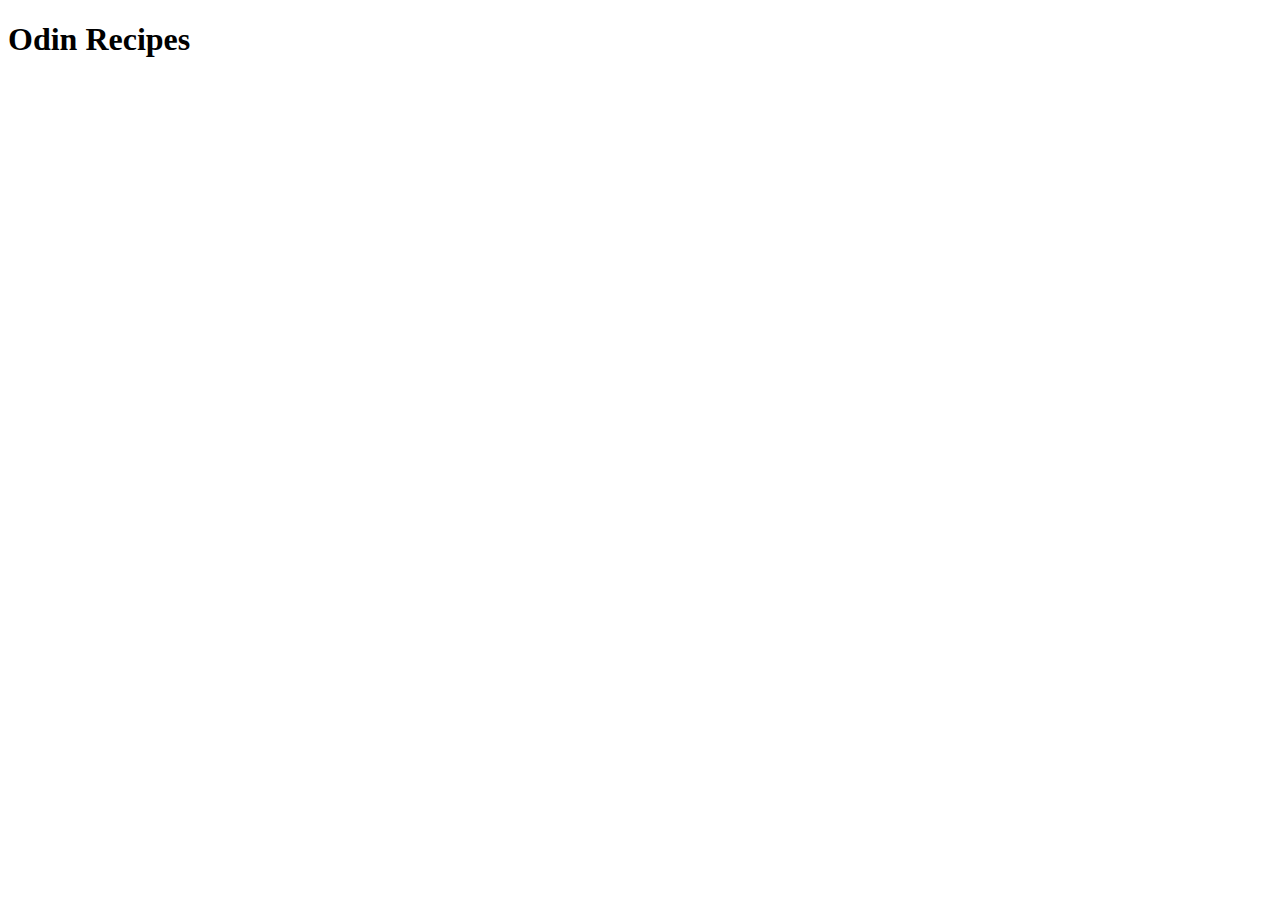
==== index.html @ e1da412a "creat index.html and boilerplate" ====
<!DOCTYPE html>
<html lang="en">
<head>
    <meta charset="UTF-8">
    <meta http-equiv="X-UA-Compatible" content="IE=edge">
    <meta name="viewport" content="width=device-width, initial-scale=1.0">
    <title>Odin Recipes</title>
</head>
<body>
    <h1>Odin Recipes</h1>
</body>
</html>
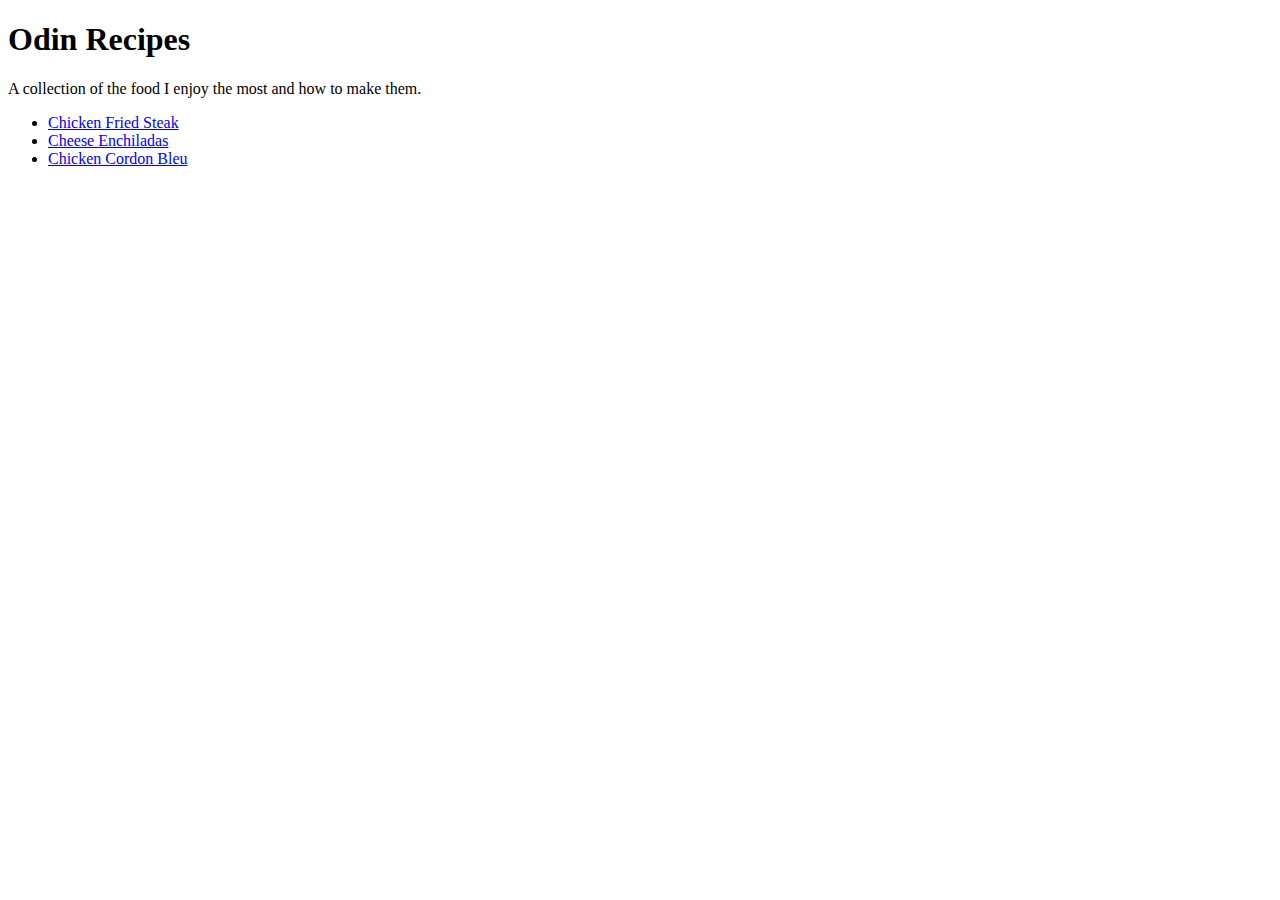
==== commit 10c1db98: "created two more recipe pages w/ links on index.html" ====
--- a/index.html
+++ b/index.html
@@ -8,5 +8,11 @@
 </head>
 <body>
     <h1>Odin Recipes</h1>
+    <p>A collection of the food I enjoy the most and how to make them.</p>
+    <ul>
+        <li><a href="recipes/chickenFriedSteak.html">Chicken Fried Steak</a></li>
+        <li><a href="recipes/cheeseEnchiladas.html">Cheese Enchiladas</a></li>
+        <li><a href="recipes/chickenCordonBleu.html">Chicken Cordon Bleu</a></li>
+    </ul>
 </body>
 </html>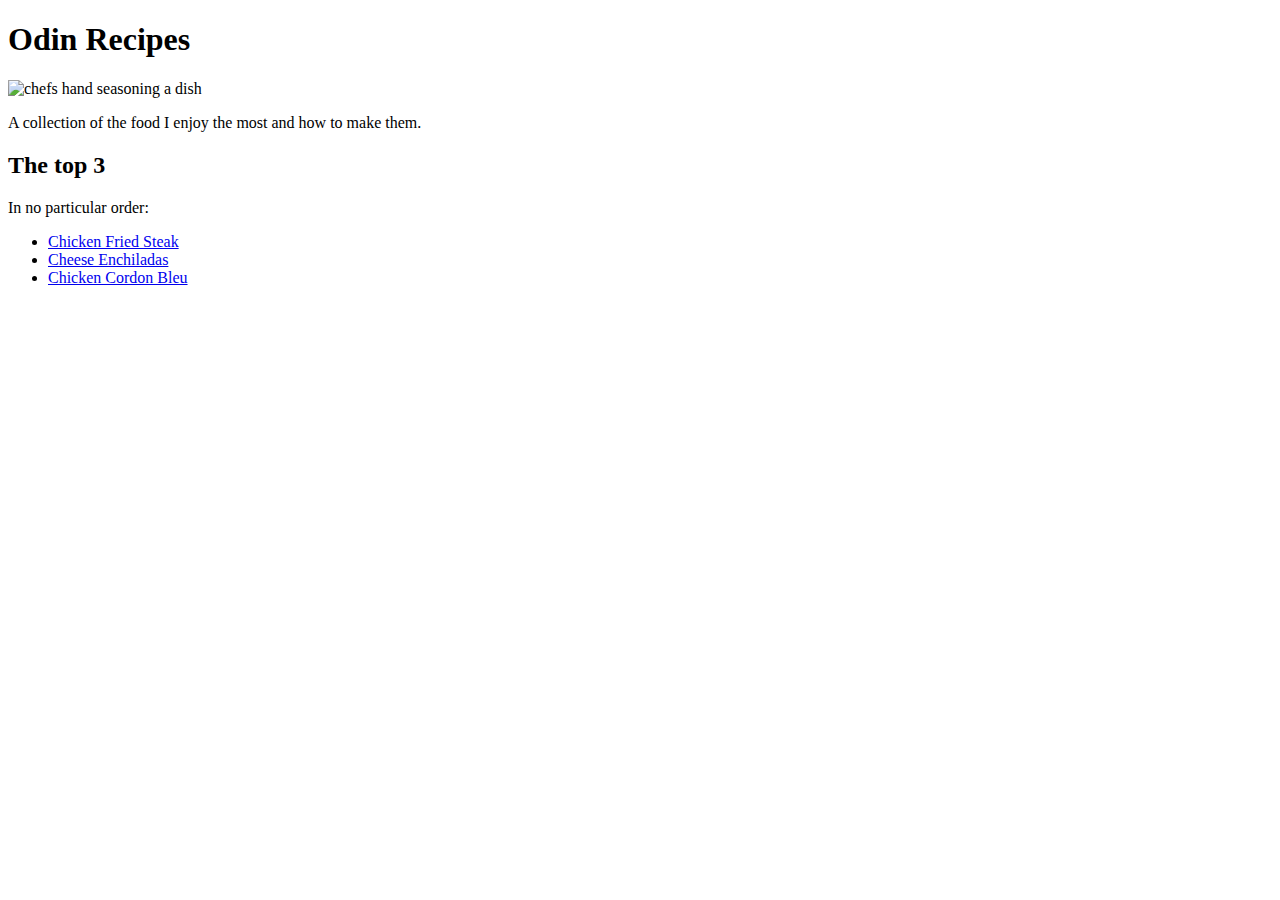
==== commit 6a67a620: "fix git" ====
--- a/index.html
+++ b/index.html
@@ -4,11 +4,15 @@
     <meta charset="UTF-8">
     <meta http-equiv="X-UA-Compatible" content="IE=edge">
     <meta name="viewport" content="width=device-width, initial-scale=1.0">
+    <link rel="stylesheet" href="styles/styles.css">
     <title>Odin Recipes</title>
 </head>
 <body>
     <h1>Odin Recipes</h1>
+    <img  height="350px" src="images/chef-odin.jpg" alt="chefs hand seasoning a dish">
     <p>A collection of the food I enjoy the most and how to make them.</p>
+    <h2>The top 3</h2>
+    <p>In no particular order:</p>
     <ul>
         <li><a href="recipes/chickenFriedSteak.html">Chicken Fried Steak</a></li>
         <li><a href="recipes/cheeseEnchiladas.html">Cheese Enchiladas</a></li>
